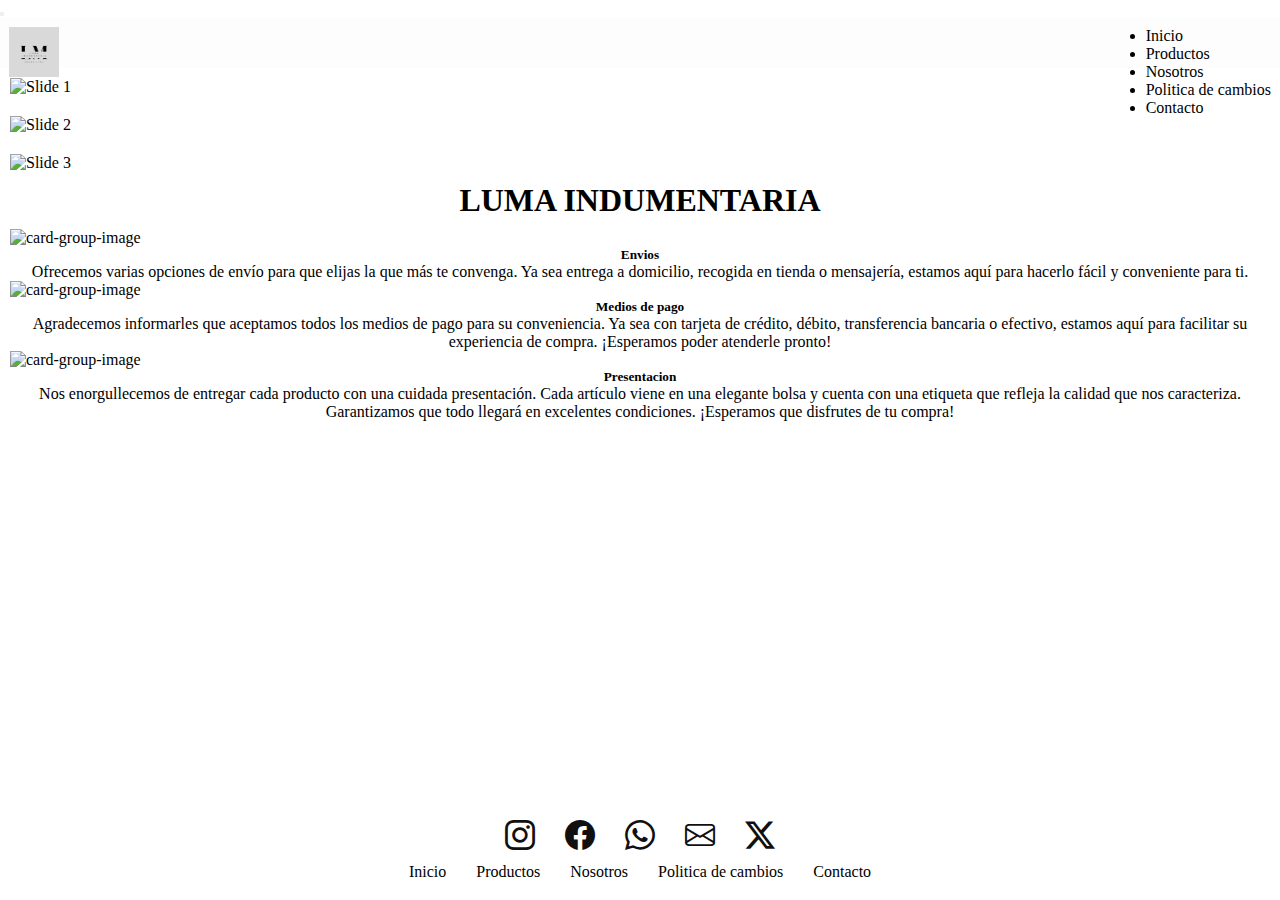
==== index.html @ ece795ff "Agregando todas las paginas" ====
<!DOCTYPE html>
<html lang="es">

<head>
    <meta charset="UTF-8">
    <meta name="viewport" content="width=device-width, initial-scale=1.0">
    <link rel="shortcut icon" href="./img/favicon-luma.png" type="image/x-icon">
    <!--CSS-->
    <link rel="stylesheet" href="./css/style.css">
    <!--Iconos bootstrap-->
    <link rel="stylesheet" href="https://cdn.jsdelivr.net/npm/bootstrap-icons@1.11.1/font/bootstrap-icons.css">
    <title>Inicio</title>
    <!--Bootstrap-->
    <link href="https://cdn.jsdelivr.net/npm/bootstrap@5.3.2/dist/css/bootstrap.min.css" rel="stylesheet"
        integrity="sha384-T3c6CoIi6uLrA9TneNEoa7RxnatzjcDSCmG1MXxSR1GAsXEV/Dwwykc2MPK8M2HN" crossorigin="anonymous">
</head>

<body>

    <nav class="navbar navbar-expand-md bg-body-tertiary fixed-top">
        <div class="container-fluid">
            <button class="navbar-toggler" type="button" data-bs-toggle="collapse" data-bs-target="#navbar-toggler"
                aria-controls="navbarTogglerDemo01" aria-expanded="false" aria-label="Toggle navigation">
                <span class="navbar-toggler-icon"></span>
            </button>
            <div class="collapse navbar-collapse nav-complete" id="navbar-toggler">
                <a class="navbar-brand" href="../index.html">
                    <img src="../img/favicon-luma.png" alt="logo de luma" class="logo_luma">
                </a>
                <ul class="navbar-nav">
                    <li class="nav-item">
                        <a class="nav-link" href="./index.html">Inicio</a>
                    </li>
                    <li class="nav-item">
                        <a class="nav-link" href="./pages/productos.html">Productos</a>
                    </li>
                    <li class="nav-item">
                        <a class="nav-link" href="./pages/nosotros.html">Nosotros</a>
                    </li>
                    <li class="nav-item">
                        <a class="nav-link" href="./pages/cambios.html">Politica de cambios</a>
                    </li>
                    <li class="nav-item">
                        <a class="nav-link" href="./pages/contacto.html">Contacto</a>
                    </li>
                </ul>

            </div>
        </div>
    </nav>
    <div class="row">
        <div class="col">
            <div class="container-fluid">
                <div id="carouselSlidesOnly" class="carousel" data-bs-ride="carousel">
                    <div class="carousel-inner">
                        <div class="carousel-item active">
                            <img src="./img/banner_pic.jpg" class="d-block w-100 banner-pic" alt="Slide 1">
                        </div>
                        <div class="carousel-item">
                            <img src="./img/banner_pic2.jpg" class="d-block w-100 banner-pic" alt="Slide 2">
                        </div>
                        <div class="carousel-item">
                            <img src="./img/banner_pic3.jpg" class="d-block w-100 banner-pic" alt="Slide 3">
                        </div>
                    </div>
                </div>
            </div>

        </div>
    </div>

    <div>
        <h1 class="text_ind">LUMA INDUMENTARIA</h1>
    </div>
    <section class="main_index">
        <div class="card-group container-fluid">
            <div class="card">
                <img src="./img/envios.jpg" class="card-img-top" alt="card-group-image">
                <div class="card-body">
                    <h5 class="card-title">Envios</h5>
                    <p class="card-text">Ofrecemos varias opciones de envío para que elijas la que más te convenga. Ya
                        sea entrega a domicilio, recogida en tienda o mensajería, estamos aquí para hacerlo fácil y
                        conveniente para ti.</p>
                </div>

            </div>
            <div class="card">
                <img src="./img/pagos.jpg" class="card-img-top" alt="card-group-image">
                <div class="card-body">
                    <h5 class="card-title">Medios de pago</h5>
                    <p class="card-text">Agradecemos informarles que aceptamos todos los medios de pago para su
                        conveniencia. Ya sea con tarjeta de crédito, débito, transferencia bancaria o efectivo, estamos
                        aquí para facilitar su experiencia de compra. ¡Esperamos poder atenderle pronto!</p>
                </div>

            </div>
            <div class="card">
                <img src="./img/presentacion.jpg" class="card-img-top" alt="card-group-image">
                <div class="card-body">
                    <h5 class="card-title">Presentacion</h5>
                    <p class="card-text">Nos enorgullecemos de entregar cada producto con una cuidada presentación. Cada
                        artículo viene en una elegante bolsa y cuenta con una etiqueta que refleja la calidad que nos
                        caracteriza. Garantizamos que todo llegará en excelentes condiciones. ¡Esperamos que disfrutes
                        de tu compra!</p>
                </div>
            </div>
        </div>
    </section>

    <footer class="nav_footer container-fluid">
        <div class="iconos_foot">
            <i class="bi bi-instagram"></i>
            <i class="bi bi-facebook"></i>
            <i class="bi bi-whatsapp"></i>
            <i class="bi bi-envelope"></i>
            <i class="bi bi-twitter-x"></i>
        </div>
        <nav class="container-fluid">
            <ul class="nav-foot">
                <li class="nav-item">
                    <a class="nav-link" href="./index.html">Inicio</a>
                </li>
                <li class="nav-item">
                    <a class="nav-link" href="./pages/productos.html">Productos</a>
                </li>
                <li class="nav-item">
                    <a class="nav-link" href="./pages/nosotros.html">Nosotros</a>
                </li>
                <li class="nav-item">
                    <a class="nav-link" href="./pages/cambios.html">Politica de cambios</a>
                </li>
                <li class="nav-item">
                    <a class="nav-link" href="./pages/contacto.html">Contacto</a>
                </li>
            </ul>
        </nav>
    </footer>

    <!-- Bootstrap js-->
    <script src="https://cdn.jsdelivr.net/npm/bootstrap@5.3.2/dist/js/bootstrap.min.js"
        integrity="sha384-BBtl+eGJRgqQAUMxJ7pMwbEyER4l1g+O15P+16Ep7Q9Q+zqX6gSbd85u4mG4QzX+"
        crossorigin="anonymous"></script>
</body>

</html>
---- css/style.css ----
/* RESET */
* {
    margin: 0;
    padding: 0;
    text-decoration: none;
    box-sizing: border-box;
}

/* FUENTE ELEGIDA */
body {

}

a {
    text-decoration: none;
    color: inherit;
}


.navbar-collapse a {
    color: black;
}

.navbar-collapse {
    display: flex;
    justify-content: space-between;
    position: sticky;
    top: 0;
    z-index: 10;
    background-color: rgba(230, 227, 227, 0.059) ;
    color: black;
    padding: 9px;
    height: 50px;
}

.navbar {
    position: sticky;
}

.main_index {
    width: 100%;
    height: 400px;
    display: flex;
    padding: 10px;
    
}

.logo_luma {
    width: 50px;
}



.text_ind {
    display: flex;
    justify-content: center;

}
.card-group {
    gap: 20px;
}
.card-body {
    display: flex;
    flex-direction: column;
    text-align: center;
}

.nav_footer {
    display: flex;
    flex-direction: column;
    background-color: rgb(255, 255, 255);
    align-items: center;
    margin-top: 200px;
}

.iconos_foot {
    display: flex;
    gap: 30px;
    font-size: 30px;
    color: rgb(17, 15, 15);
    
}

.nav-foot {
    display: flex;
    gap: 30px;
    justify-content: center;
    list-style: none;
    padding: 10px;
}

.lista_nav {
    display: flex;
    gap: 20px;
    margin-left: 20px;
    list-style-type: none;
}

.msj_arriba {
    display: flex;
    justify-content: center;
    background-color: rgb(0, 0, 0);
    color: white;
}



.primer_tit {
    display: flex;
    justify-content: center;
    margin-top: 20px;
    background-color: rgb(255, 255, 255);
    
}



.formulario {
    width: 50%;
    display: flex;
    flex-direction: column;
    background-color: rgb(255, 255, 255);
}


.img_banner {
    width: 100%;
    height: 600px;
    object-fit: cover;
    object-position: top;
    padding: 10px;
}


.icons_princ {
    width: 100%;
    height: 300px;
    background-color: blue;
    

}

.bi-box-seam, .bi-wallet, .bi-truck {
    font-size: 100px;
    align-items: center;
}

.banner-pic {
    width: 100%;
    height: 600px;
    object-fit: cover;
    object-position: top;
    padding: 10px;
}

.nav-bar {
    display: flex;
}
.nav a {
    color: black;
}

.navegacion_completa {
    justify-content: end;
    align-items: center;
}

.secccion_remeras, .seccion_buzos, .seccion_jean {
    padding: 20px;
}

.boton_prod {
    display: flex;
    justify-content: center;
    
}

.linea1 {
    margin: 20px auto;
    width: 50%;
}
.main-nosotros {
    padding: 20px;
}
.main-nosotros section, .main_cambios {
    margin-top: 30px;
    /*border: 1px solid black;*/
    width: 100%;
    
}

.text_princnos {
    margin-top: 100px;
    margin-bottom: 60px;
}

.card-vendedores {
    margin-top: 77px;
}

.tit_camb, .text_camb {
    display: flex;
    justify-content: center;
    margin-top: 70px;
}

.text_camb {
    align-items: center;
}

iframe {
    width: 500px;
    height: 400px;
    
}
.lista_contact {
    list-style-type: none;
    padding: 10px;
}

.lista_contact i {
    margin-right: 15px;
}
/* Media Queries */

@media (max-width: 767px)
{
    .navbar-brand, {
        display: none;
    }
}
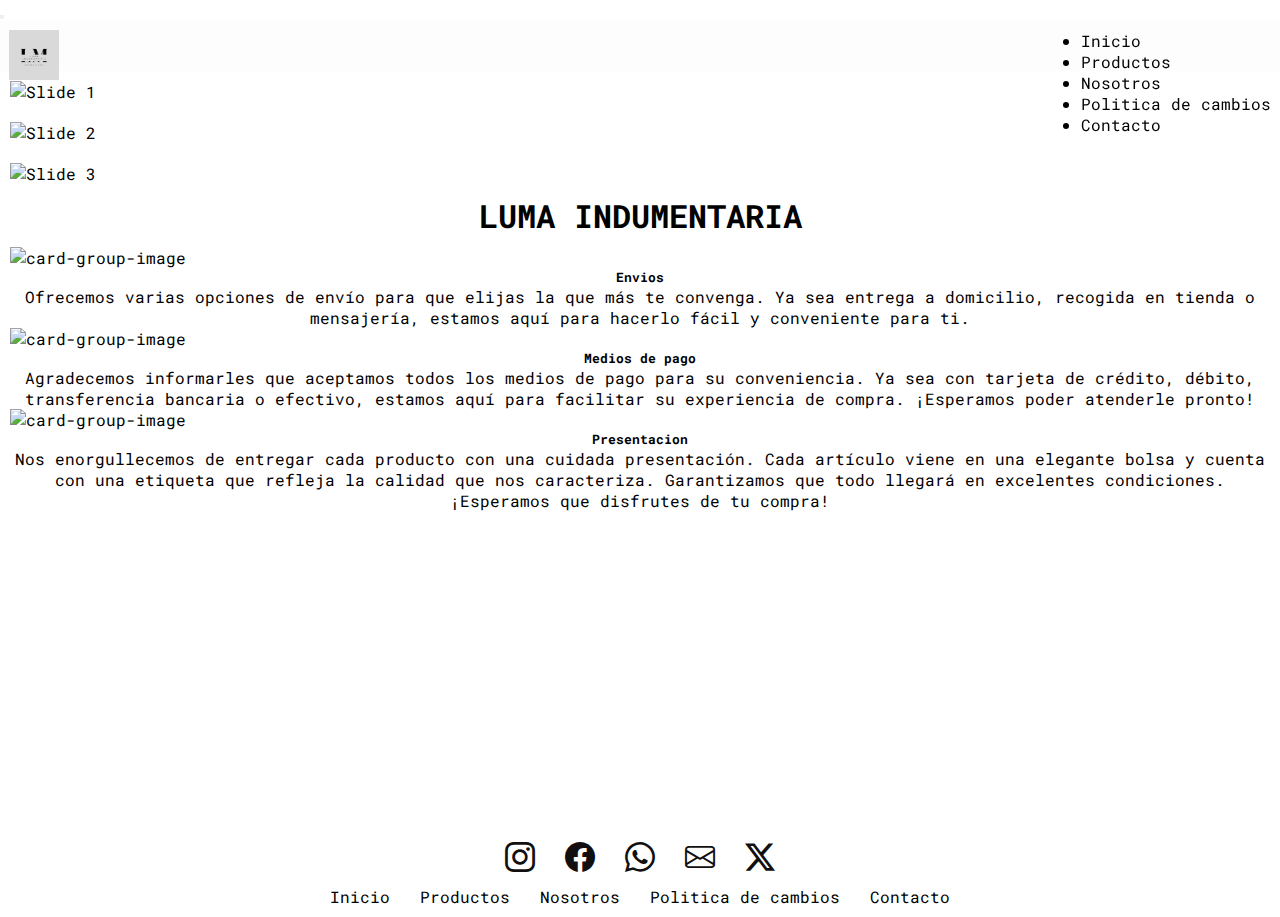
==== commit 26b395b7: "Entrega pre-entrega2" ====
--- a/index.html
+++ b/index.html
@@ -5,6 +5,9 @@
     <meta charset="UTF-8">
     <meta name="viewport" content="width=device-width, initial-scale=1.0">
     <link rel="shortcut icon" href="./img/favicon-luma.png" type="image/x-icon">
+    <link rel="preconnect" href="https://fonts.googleapis.com">
+    <!--Fuente elegida-->
+
     <!--CSS-->
     <link rel="stylesheet" href="./css/style.css">
     <!--Iconos bootstrap-->
--- a/css/style.css
+++ b/css/style.css
@@ -1,3 +1,5 @@
+@import url('https://fonts.googleapis.com/css2?family=Roboto+Mono:ital,wght@1,100;1,200&display=swap'); 
+
 /* RESET */
 * {
     margin: 0;
@@ -8,7 +10,7 @@
 
 /* FUENTE ELEGIDA */
 body {
-
+    font-family: 'Roboto Mono', monospace !important; 
 }
 
 a {
@@ -27,7 +29,7 @@
     position: sticky;
     top: 0;
     z-index: 10;
-    background-color: rgba(230, 227, 227, 0.059) ;
+    background-color: rgba(230, 227, 227, 0.059);
     color: black;
     padding: 9px;
     height: 50px;
@@ -42,7 +44,7 @@
     height: 400px;
     display: flex;
     padding: 10px;
-    
+
 }
 
 .logo_luma {
@@ -56,9 +58,11 @@
     justify-content: center;
 
 }
+
 .card-group {
     gap: 20px;
 }
+
 .card-body {
     display: flex;
     flex-direction: column;
@@ -78,7 +82,7 @@
     gap: 30px;
     font-size: 30px;
     color: rgb(17, 15, 15);
-    
+
 }
 
 .nav-foot {
@@ -110,7 +114,7 @@
     justify-content: center;
     margin-top: 20px;
     background-color: rgb(255, 255, 255);
-    
+
 }
 
 
@@ -136,11 +140,13 @@
     width: 100%;
     height: 300px;
     background-color: blue;
-    
-
-}
-
-.bi-box-seam, .bi-wallet, .bi-truck {
+
+
+}
+
+.bi-box-seam,
+.bi-wallet,
+.bi-truck {
     font-size: 100px;
     align-items: center;
 }
@@ -156,6 +162,7 @@
 .nav-bar {
     display: flex;
 }
+
 .nav a {
     color: black;
 }
@@ -165,28 +172,33 @@
     align-items: center;
 }
 
-.secccion_remeras, .seccion_buzos, .seccion_jean {
+.secccion_remeras,
+.seccion_buzos,
+.seccion_jean {
     padding: 20px;
 }
 
 .boton_prod {
     display: flex;
     justify-content: center;
-    
+
 }
 
 .linea1 {
     margin: 20px auto;
     width: 50%;
 }
+
 .main-nosotros {
     padding: 20px;
 }
-.main-nosotros section, .main_cambios {
+
+.main-nosotros section,
+.main_cambios {
     margin-top: 30px;
     /*border: 1px solid black;*/
     width: 100%;
-    
+
 }
 
 .text_princnos {
@@ -198,7 +210,8 @@
     margin-top: 77px;
 }
 
-.tit_camb, .text_camb {
+.tit_camb,
+.text_camb {
     display: flex;
     justify-content: center;
     margin-top: 70px;
@@ -211,8 +224,9 @@
 iframe {
     width: 500px;
     height: 400px;
-    
-}
+
+}
+
 .lista_contact {
     list-style-type: none;
     padding: 10px;
@@ -221,11 +235,13 @@
 .lista_contact i {
     margin-right: 15px;
 }
+
 /* Media Queries */
 
-@media (max-width: 767px)
-{
-    .navbar-brand, {
-        display: none;
-    }
+@media (max-width: 767px) {
+
+    .navbar-brand
+    {
+    display: none;
+}
 }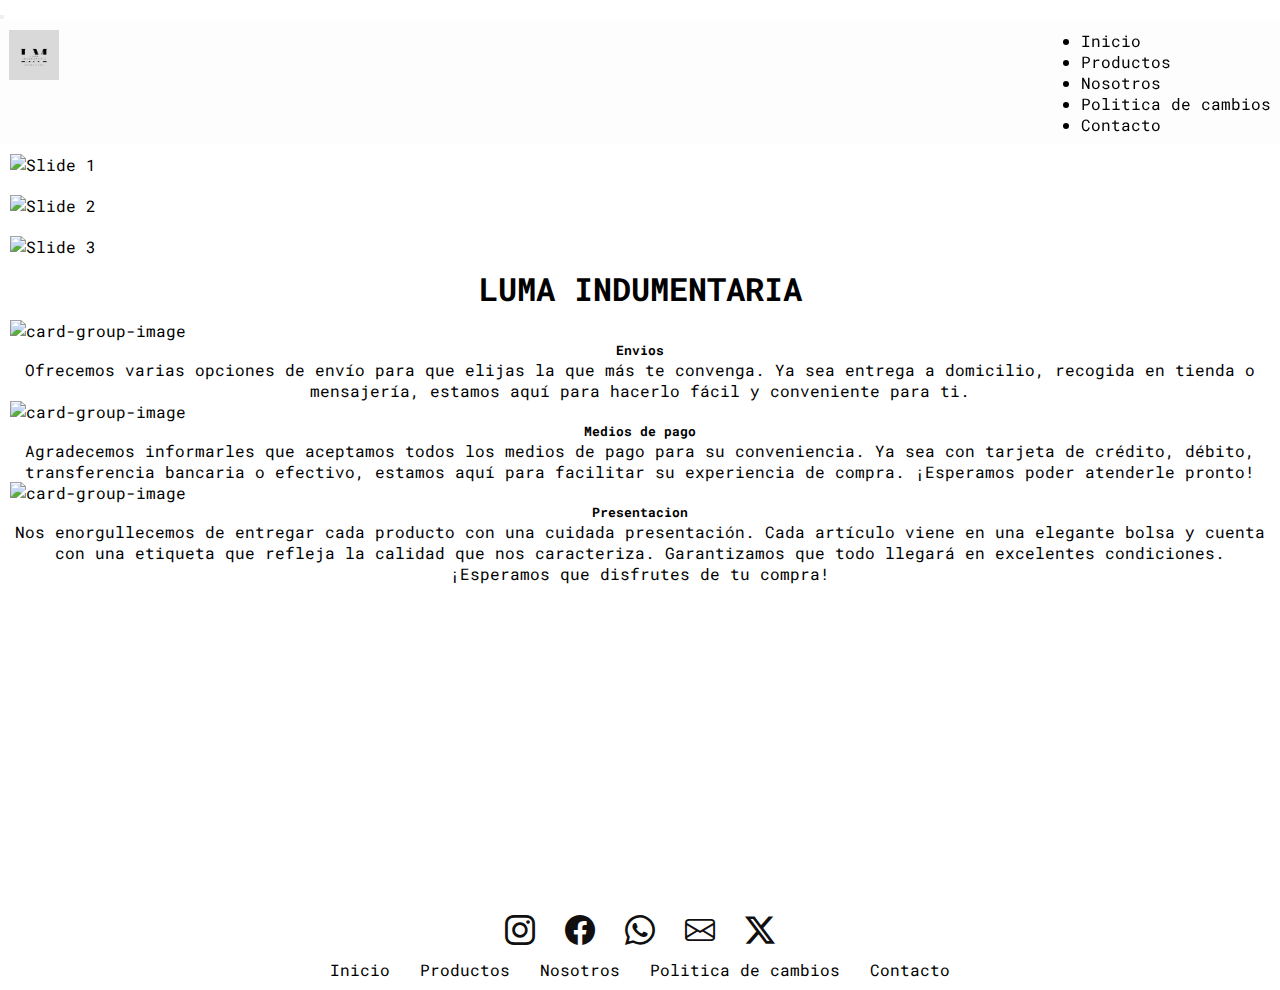
==== commit a2a2aafe: "detalles" ====
--- a/index.html
+++ b/index.html
@@ -51,7 +51,7 @@
             </div>
         </div>
     </nav>
-    <div class="row">
+    <div class="row banner-princ">
         <div class="col">
             <div class="container-fluid">
                 <div id="carouselSlidesOnly" class="carousel" data-bs-ride="carousel">
--- a/css/style.css
+++ b/css/style.css
@@ -18,6 +18,9 @@
     color: inherit;
 }
 
+.banner-princ {
+    width: 100%;
+}
 
 .navbar-collapse a {
     color: black;
@@ -33,6 +36,7 @@
     color: black;
     padding: 9px;
     height: 50px;
+    height: 100%;
 }
 
 .navbar {
